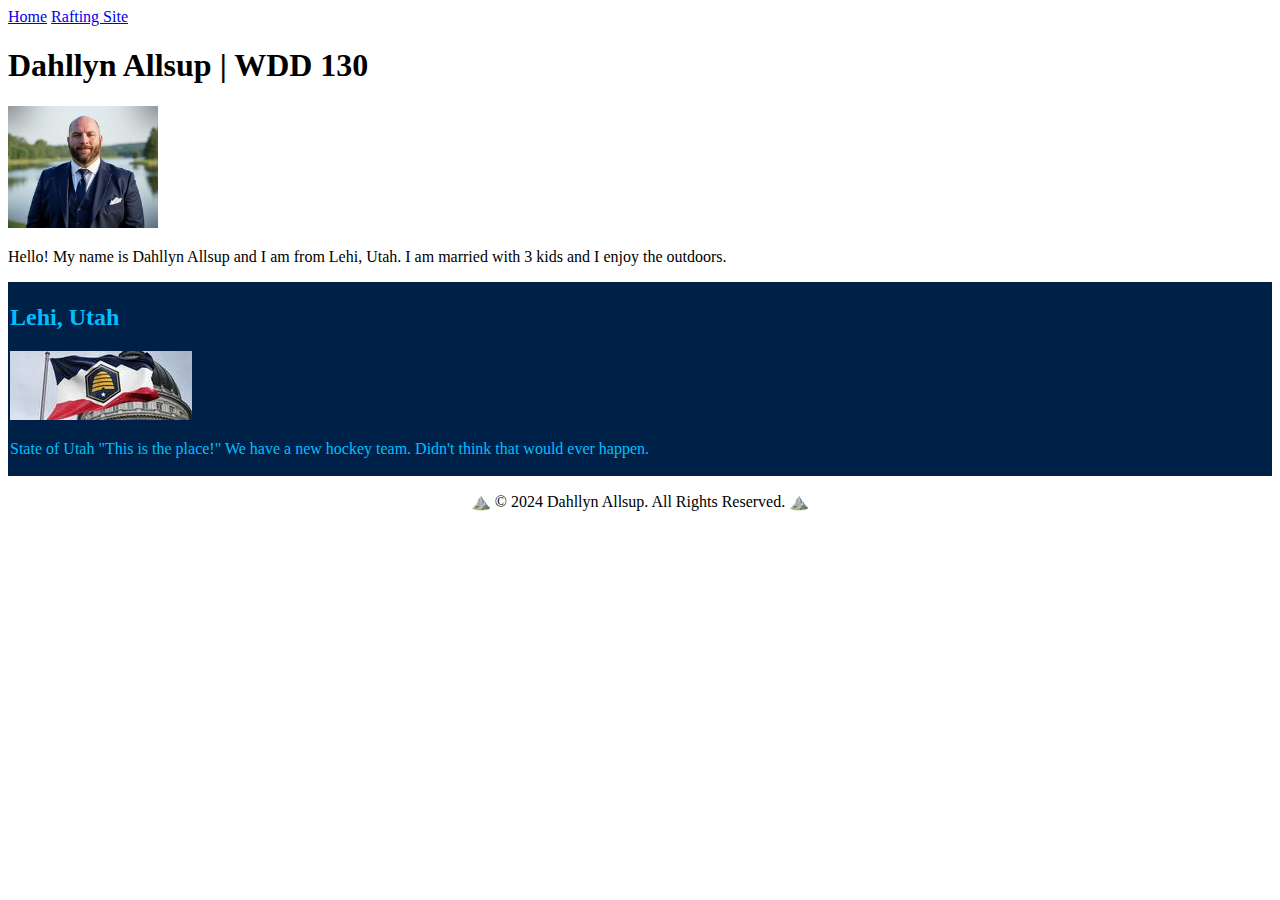
==== index.html @ 1d5d5a8c "Forgot to change the address of the stylesheet" ====
<!DOCTYPE html>
<html lang="en-US">
  <head>
    <meta charset="utf-8">
    <meta name="viewport" content="width=device-width,initial-scale=1.0">
    <title>Dahllyn Allsup | WDD 130</title>
    <meta name="description" content="The purpose of this page is to get me an 'A'">
    <meta name="author" content="Dahllyn Allsup">
    <link href="styles.css" rel="stylesheet">
  </head>
  <body>
    <header>
      <nav>
        <a href="#">Home</a>
        <a href="wwr/">Rafting Site</a>
      </nav>
    </header>
    <main>
      <h1>Dahllyn Allsup | WDD 130</h1>
      <img src="images/profile.jpg" alt="Hello, my name is Dahllyn Allsup" width="200">
      <p>Hello! My name is Dahllyn Allsup and I am from Lehi, Utah. I am married with 3 kids and I enjoy the outdoors. </p>
    </main>
    <aside>
      <h2>Lehi, Utah</h2>
      <img src="images/rsz_stateflag.jpg" alt="utah state flag" >
      <p>State of Utah "This is the place!" We have a new hockey team. Didn't think that would ever happen.</p>
    </aside>
    <footer>
      <p>⛰️ © 2024 Dahllyn Allsup. All Rights Reserved. ⛰️</p>
    </footer>
  </body>
</html>
---- styles.css ----
main {
    max-width: 840px;
}

aside {
    width: auto;
    margin: auto;
    border: 1px;
    padding: 2px;
    background-color: #002147;
    color: #00BFFF;
}

img aside {
    width: 200px;
}

main img {
    width: 150px;
    height: auto;
}

p {
    padding: 0px;
}

footer {
    margin-top: 5px;
    border-top: 5px;
    text-align: center;
}
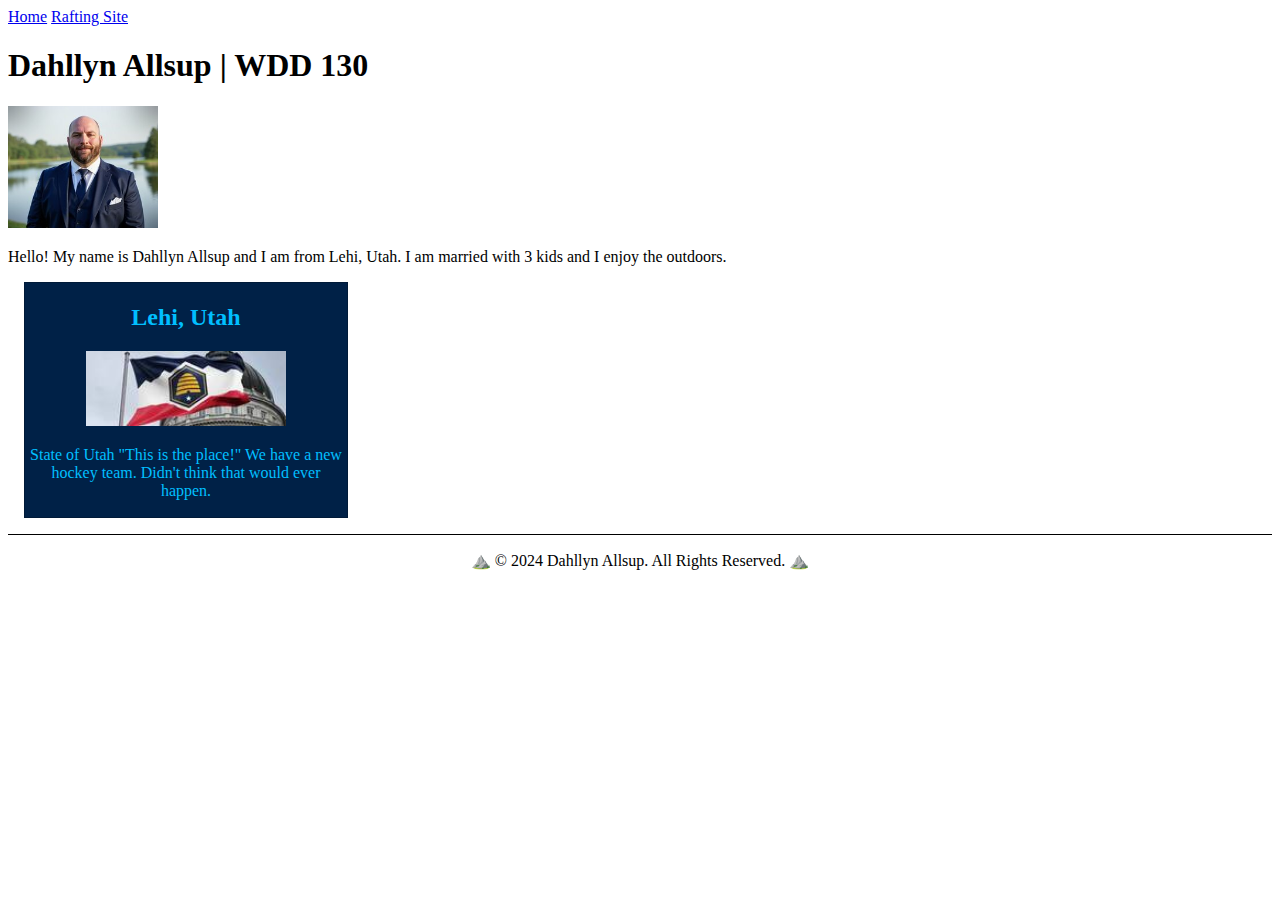
==== commit 50ee61f5: "corrections" ====
--- a/index.html
+++ b/index.html
@@ -6,13 +6,13 @@
     <title>Dahllyn Allsup | WDD 130</title>
     <meta name="description" content="The purpose of this page is to get me an 'A'">
     <meta name="author" content="Dahllyn Allsup">
-    <link href="styles.css" rel="stylesheet">
+    <link href="styles/styles.css" rel="stylesheet">
   </head>
   <body>
     <header>
       <nav>
         <a href="#">Home</a>
-        <a href="wwr/">Rafting Site</a>
+        <a href="wwr">Rafting Site</a>
       </nav>
     </header>
     <main>
--- a/styles/styles.css
+++ b/styles/styles.css
@@ -0,0 +1,33 @@
+main {
+    max-width: 840px;
+}
+
+aside {
+    width: 20rem;
+    margin: 1rem;
+    border: 1px solid rgb(0 0 0  / 0.2);
+    padding: 1px;
+    background-color: #002147;
+    color: #00BFFF;
+    text-align: center;
+}
+
+aside img {
+    width: 200px;
+    height: auto;
+}
+
+main img {
+    width: 150px;
+    height: auto;
+}
+
+p {
+    padding: 0;
+}
+
+footer {
+    margin-top: 15px;
+    border-top: 1px solid #000;
+    text-align: center;
+}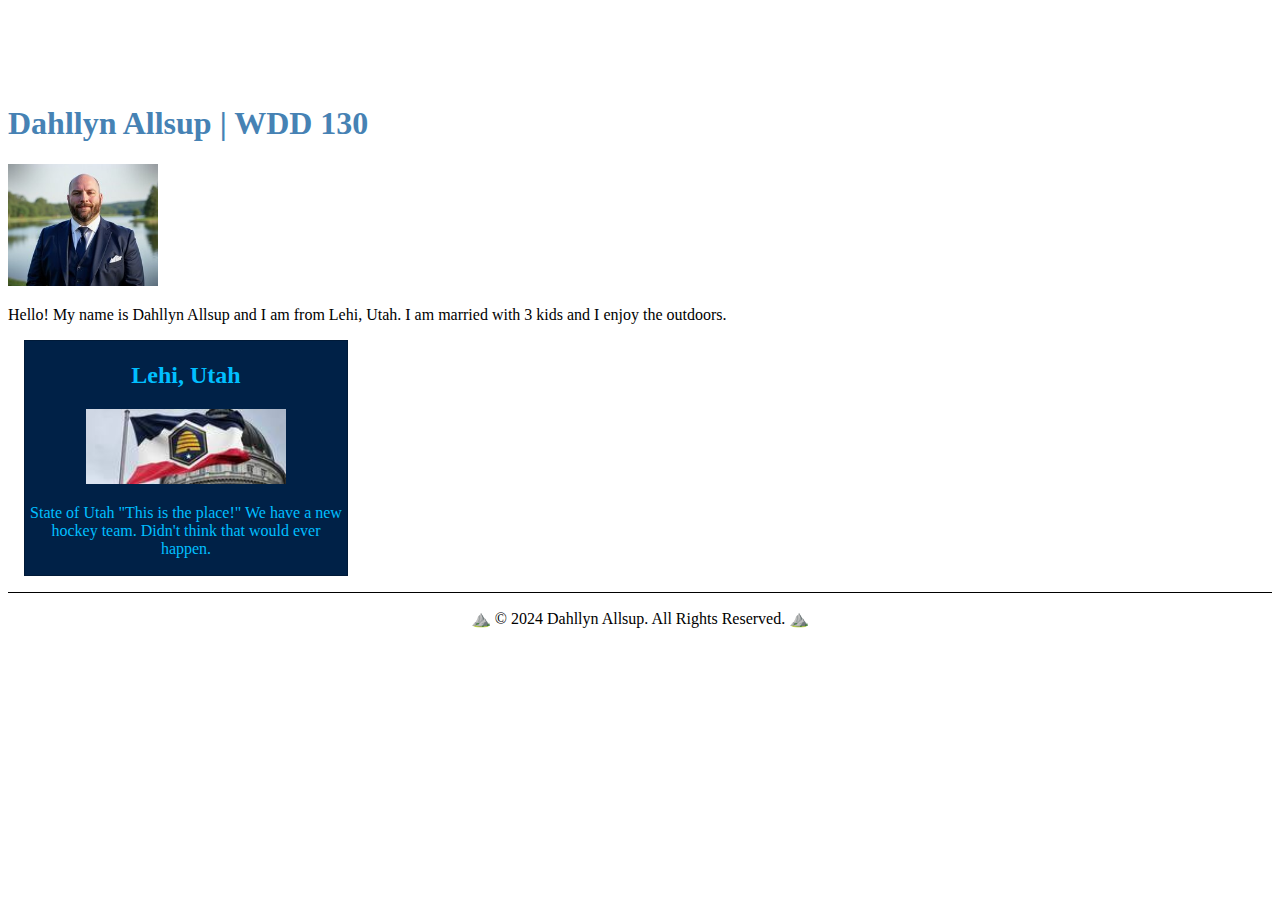
==== commit 0a1dfa5b: "More corrections" ====
--- a/index.html
+++ b/index.html
@@ -12,7 +12,7 @@
     <header>
       <nav>
         <a href="#">Home</a>
-        <a href="wwr">Rafting Site</a>
+        <a href="wwr/">Rafting Site</a>
       </nav>
     </header>
     <main>
--- a/styles/styles.css
+++ b/styles/styles.css
@@ -2,6 +2,15 @@
     max-width: 840px;
 }
 
+nav a {
+    color: white;
+    padding: 10px;
+    display: block;
+}
+
+h1 { 
+    color: steelblue;
+}
 aside {
     width: 20rem;
     margin: 1rem;
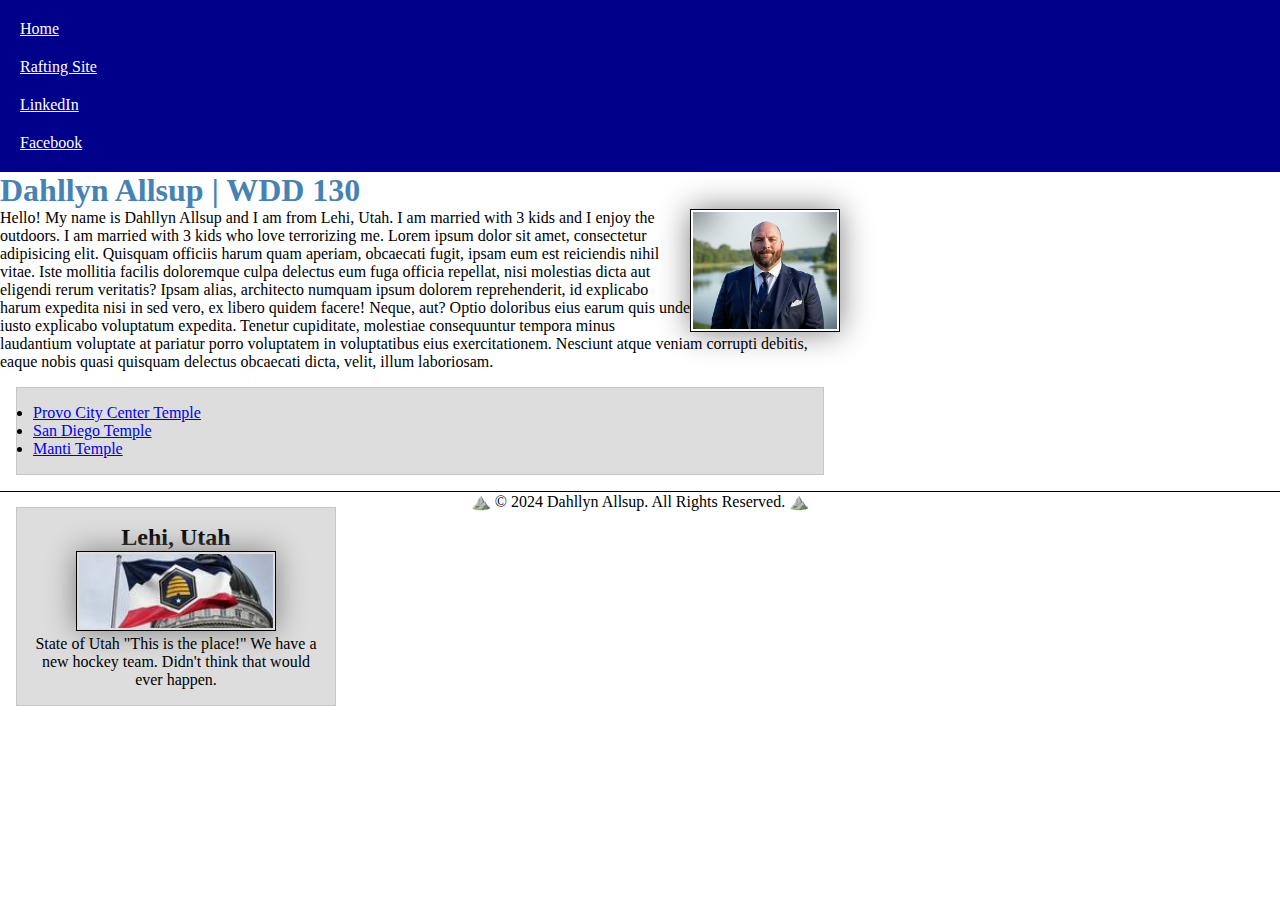
==== commit 2d8251dd: "wk03 enhancing your course home page" ====
--- a/index.html
+++ b/index.html
@@ -1,32 +1,50 @@
 <!DOCTYPE html>
 <html lang="en-US">
-  <head>
-    <meta charset="utf-8">
-    <meta name="viewport" content="width=device-width,initial-scale=1.0">
-    <title>Dahllyn Allsup | WDD 130</title>
-    <meta name="description" content="The purpose of this page is to get me an 'A'">
-    <meta name="author" content="Dahllyn Allsup">
-    <link href="styles/styles.css" rel="stylesheet">
-  </head>
-  <body>
-    <header>
-      <nav>
-        <a href="#">Home</a>
-        <a href="wwr/">Rafting Site</a>
-      </nav>
-    </header>
-    <main>
-      <h1>Dahllyn Allsup | WDD 130</h1>
-      <img src="images/profile.jpg" alt="Hello, my name is Dahllyn Allsup" width="200">
-      <p>Hello! My name is Dahllyn Allsup and I am from Lehi, Utah. I am married with 3 kids and I enjoy the outdoors. </p>
-    </main>
-    <aside>
-      <h2>Lehi, Utah</h2>
-      <img src="images/rsz_stateflag.jpg" alt="utah state flag" >
-      <p>State of Utah "This is the place!" We have a new hockey team. Didn't think that would ever happen.</p>
-    </aside>
-    <footer>
-      <p>⛰️ © 2024 Dahllyn Allsup. All Rights Reserved. ⛰️</p>
-    </footer>
-  </body>
+
+<head>
+  <meta charset="utf-8">
+  <meta name="viewport" content="width=device-width,initial-scale=1.0">
+  <title>Dahllyn Allsup | WDD 130</title>
+  <meta name="description" content="The purpose of this page is to get me an 'A'">
+  <meta name="author" content="Dahllyn Allsup">
+  <link href="styles/styles.css" rel="stylesheet">
+</head>
+
+<body>
+  <header>
+    <nav>
+      <a href="#">Home</a>
+      <a href="wwr/">Rafting Site</a>
+      <a href="www.linkedin.com/in/dahllyn-allsup" target="_blank">LinkedIn</a>
+      <a href="https://facebook.com" target="_blank">Facebook</a>
+    </nav>
+  </header>
+  <main>
+    <h1>Dahllyn Allsup | WDD 130</h1>
+    <img src="images/profile.jpg" alt="Hello, my name is Dahllyn Allsup" width="200">
+    <p>Hello! My name is Dahllyn Allsup and I am from Lehi, Utah. I am married with 3 kids and I enjoy the outdoors. I am married with 3 kids who love terrorizing me. Lorem ipsum dolor sit amet, consectetur adipisicing elit. Quisquam officiis harum quam aperiam, obcaecati fugit, ipsam eum est reiciendis nihil vitae. Iste mollitia facilis doloremque culpa delectus eum fuga officia repellat, nisi molestias dicta aut eligendi rerum veritatis? Ipsam alias, architecto numquam ipsum dolorem reprehenderit, id explicabo harum expedita nisi in sed vero, ex libero quidem facere! Neque, aut? Optio doloribus eius earum quis unde iusto explicabo voluptatum expedita. Tenetur cupiditate, molestiae consequuntur tempora minus laudantium voluptate at pariatur porro voluptatem in voluptatibus eius exercitationem. Nesciunt atque veniam corrupti debitis, eaque nobis quasi quisquam delectus obcaecati dicta, velit, illum laboriosam.
+    </p>
+    <ul class="box">
+      <li>
+        <a href="https://churchofjesuschristtemples.org/provo-city-center-temple/" target="_blank">Provo City Center Temple</a>
+      </li>
+      <li>
+        <a href="https://churchofjesuschristtemples.org/san-diego-california-temple/" target="_blank">San Diego Temple</a>
+      </li>
+      <li>
+        <a href="https://churchofjesuschristtemples.org/manti-utah-temple/" target="_blank">Manti Temple</a>
+      </li>
+    </ul>
+  </main>
+  <aside class="box">
+    <h2>Lehi, Utah</h2>
+    <img src="images/rsz_stateflag.jpg" alt="utah state flag">
+    <p>State of Utah "This is the place!" We have a new hockey team. Didn't think that would ever happen.</p>
+  </aside>
+  <footer>
+    <p>⛰️ © 2024 Dahllyn Allsup. All Rights Reserved. ⛰️</p>
+  </footer>
+</body>
+<!-- last modified 11-21-2024 -->
+
 </html>--- a/styles/styles.css
+++ b/styles/styles.css
@@ -1,5 +1,15 @@
+* {
+    margin: 0;
+    padding: 0;
+    box-sizing: border-box;
+}
 main {
     max-width: 840px;
+}
+
+nav {
+    background-color: darkblue;
+    padding: 10px;
 }
 
 nav a {
@@ -11,14 +21,19 @@
 h1 { 
     color: steelblue;
 }
+
+img {
+    width: 150px;
+    height: auto;
+    border: 1px solid black;
+    padding: 2px;
+    box-shadow: 0 0 30px gray;
+}
+
 aside {
     width: 20rem;
-    margin: 1rem;
-    border: 1px solid rgb(0 0 0  / 0.2);
-    padding: 1px;
-    background-color: #002147;
-    color: #00BFFF;
     text-align: center;
+    position: absolute;
 }
 
 aside img {
@@ -29,6 +44,7 @@
 main img {
     width: 150px;
     height: auto;
+    float: right;
 }
 
 p {
@@ -39,4 +55,14 @@
     margin-top: 15px;
     border-top: 1px solid #000;
     text-align: center;
+}
+
+/* Class Selectors */
+
+.box {
+    margin: 1rem;
+    border: 1px solid rgb(0 0 0 / .1);
+    padding: 1rem;
+    background-color: #ddd;
+    color: #000;
 }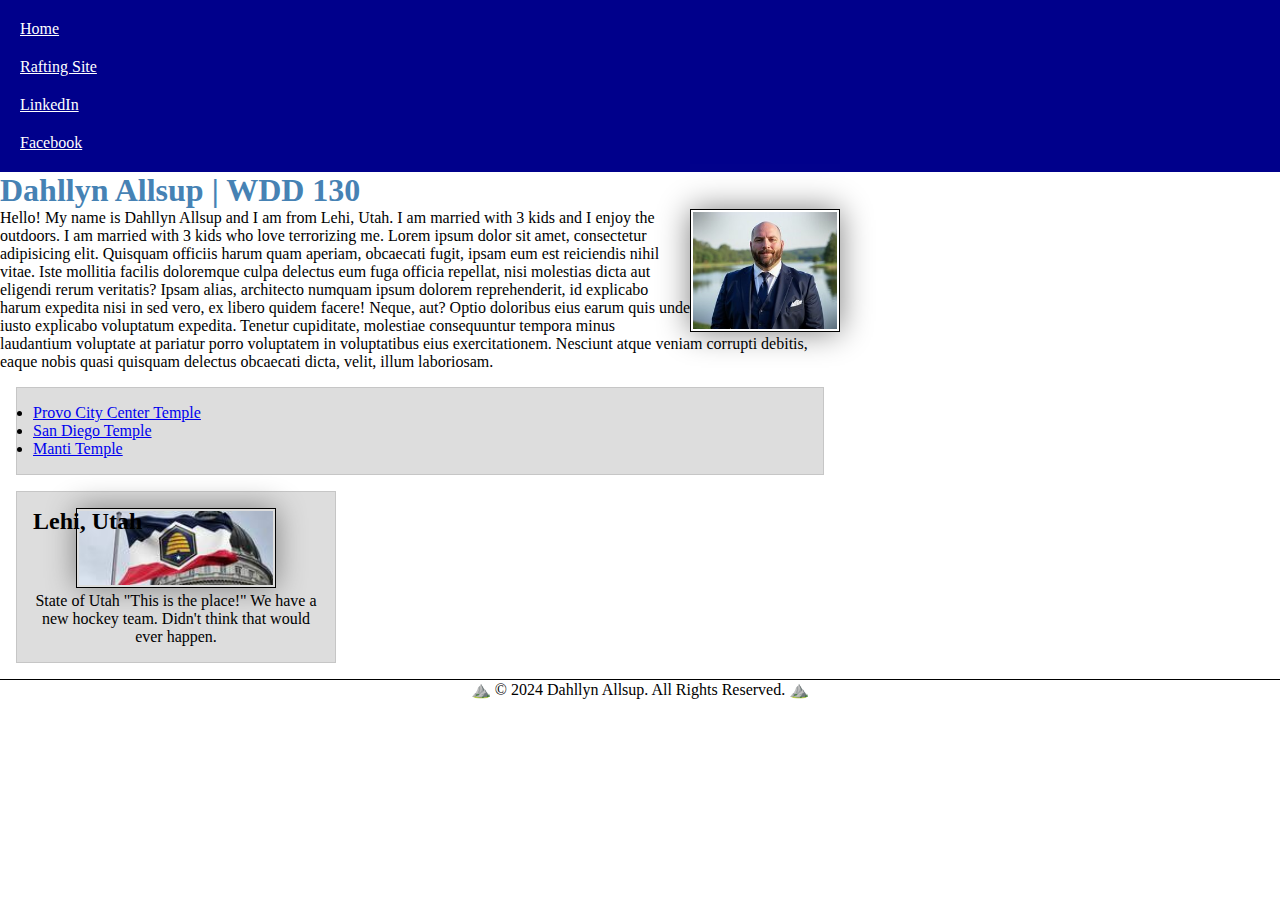
==== commit 84f241de: "Fixes 5" ====
--- a/index.html
+++ b/index.html
@@ -14,7 +14,7 @@
   <header>
     <nav>
       <a href="#">Home</a>
-      <a href="wwr/">Rafting Site</a>
+      <a href="wwr/about.html">Rafting Site</a>
       <a href="www.linkedin.com/in/dahllyn-allsup" target="_blank">LinkedIn</a>
       <a href="https://facebook.com" target="_blank">Facebook</a>
     </nav>
--- a/styles/styles.css
+++ b/styles/styles.css
@@ -33,6 +33,10 @@
 aside {
     width: 20rem;
     text-align: center;
+    position: relative;
+}
+
+aside h2 {
     position: absolute;
 }
 
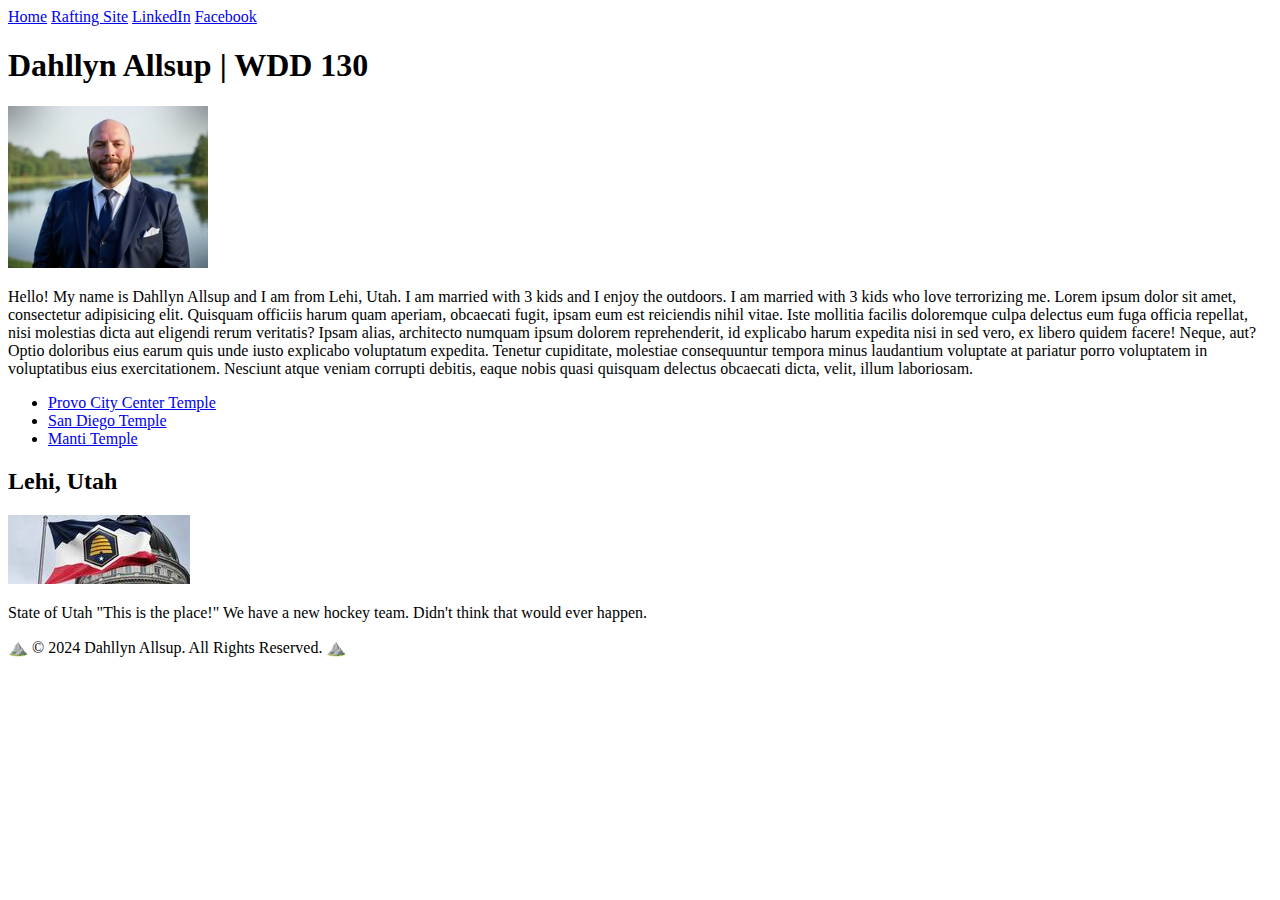
==== commit d6a8f9c3: "Wk706 Final" ====
--- a/index.html
+++ b/index.html
@@ -7,7 +7,7 @@
   <title>Dahllyn Allsup | WDD 130</title>
   <meta name="description" content="The purpose of this page is to get me an 'A'">
   <meta name="author" content="Dahllyn Allsup">
-  <link href="styles/styles.css" rel="stylesheet">
+  <link href="styles/rafting.css" rel="stylesheet">
 </head>
 
 <body>
